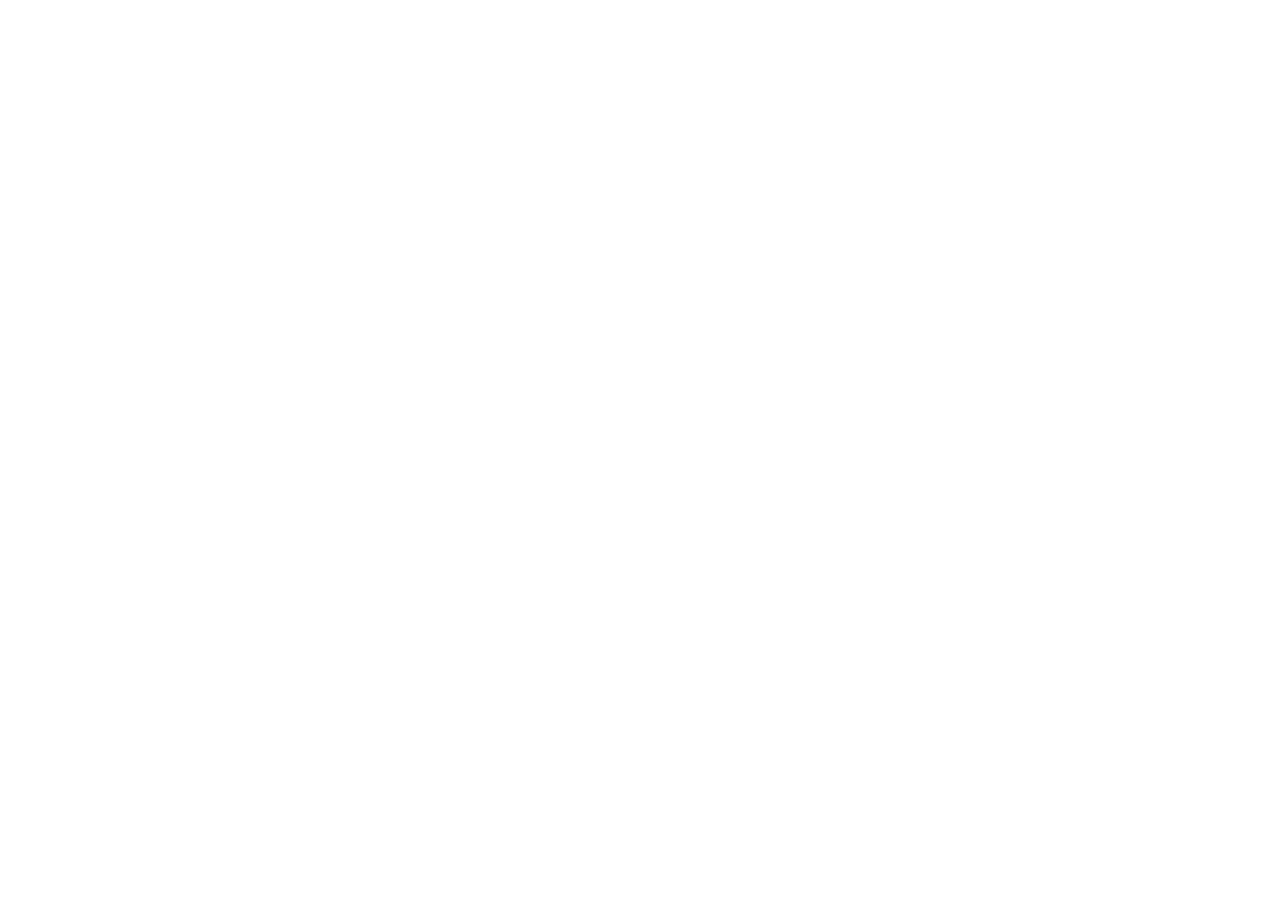
==== API/index.html @ 190e9c15 "J1" ====
<!DOCTYPE html>
<html lang="en">
<head>
    <meta charset="UTF-8">
    <meta name="viewport" content="width=device-width, initial-scale=1.0">
    <title>Document</title>
</head>
<body>
    
    <script src="IMC.js"></script>

</body>
</html>
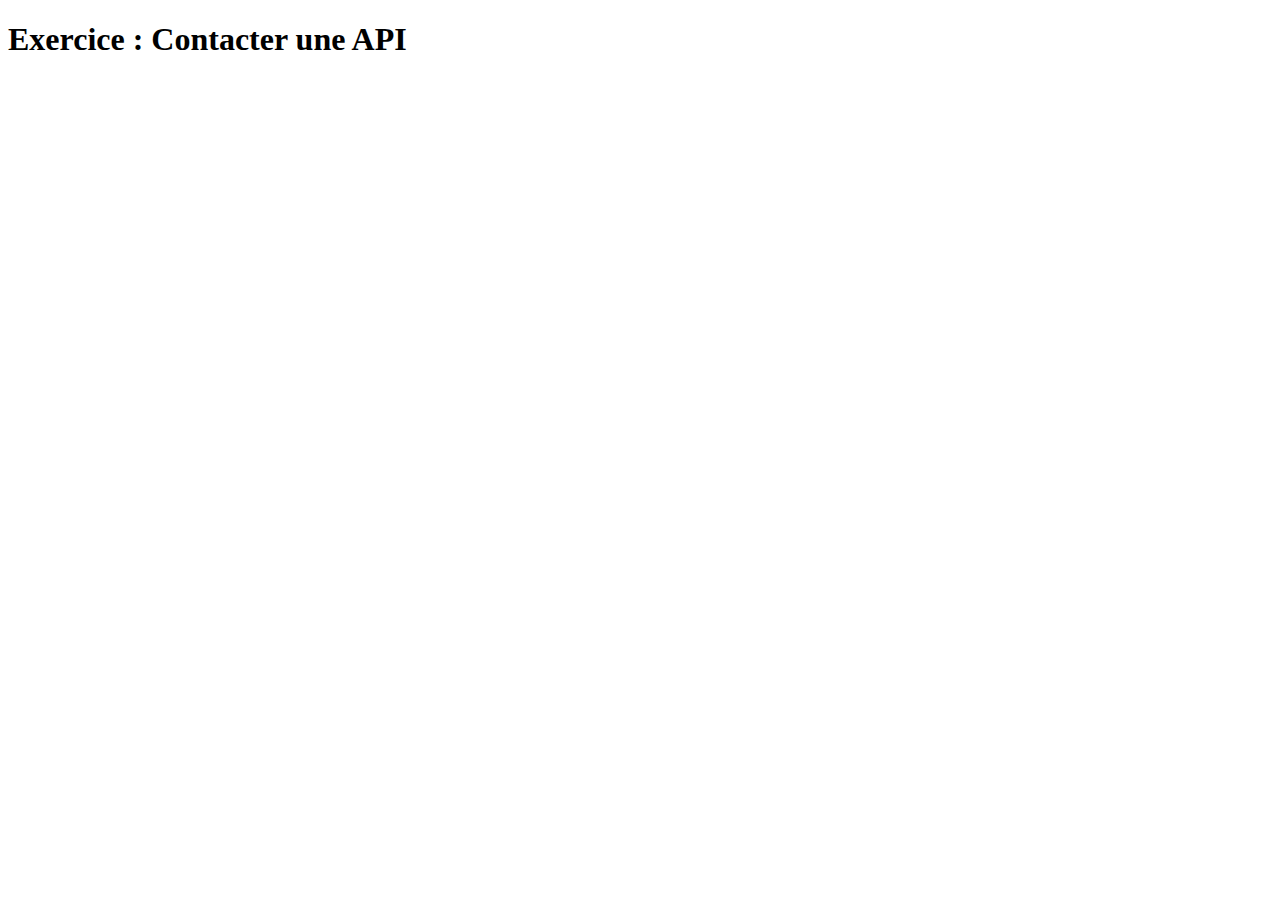
==== commit 354242c2: "update" ====
--- a/API/index.html
+++ b/API/index.html
@@ -4,10 +4,21 @@
     <meta charset="UTF-8">
     <meta name="viewport" content="width=device-width, initial-scale=1.0">
     <title>Document</title>
+
+    <style>
+        #pokemonList {
+            background-color: yellow;
+        }; 
+
+        .pokemon-name {
+            margin-bottom: 10px;
+        };
+    </style>
 </head>
 <body>
+    <h1>Exercice : Contacter une API</h1>
+    <div id="pokemonList"></div>
+    <script src="contactAPI.js"></script>
     
-    <script src="IMC.js"></script>
-
 </body>
 </html>